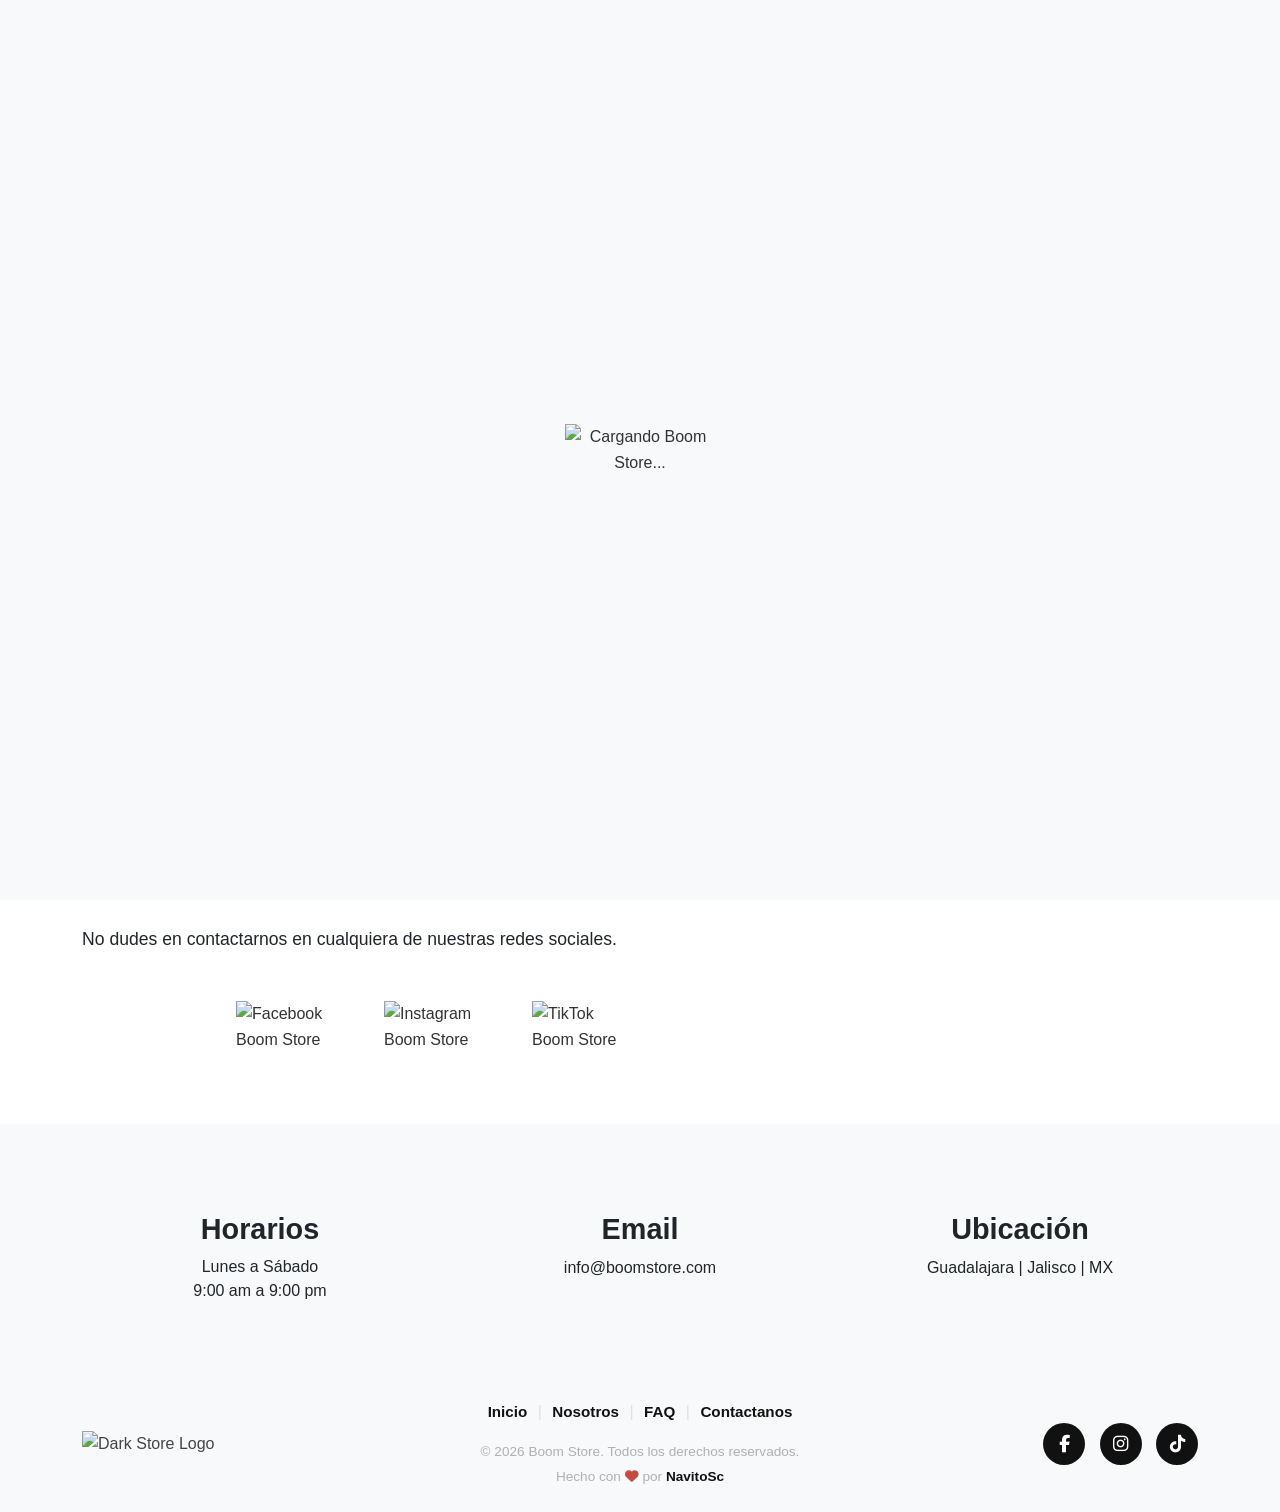
==== contacto.html @ be2c9382 "Add files via upload" ====
<!DOCTYPE html>
<html lang="es">
<head>
    <meta charset="UTF-8">
    <meta name="viewport" content="width=device-width, initial-scale=1.0">
    <title>Boom Store | Contactanos</title>
    <link rel="icon" type="image/png" href="https://res.cloudinary.com/o5roajpu/image/upload/v1785982470/icono_aocck4.ico">
    <link href="https://cdn.jsdelivr.net/npm/bootstrap@5.3.2/dist/css/bootstrap.min.css" rel="stylesheet"> <!-- Bootstrap 5 CSS -->
    <link rel="stylesheet" href="https://cdnjs.cloudflare.com/ajax/libs/font-awesome/6.4.2/css/all.min.css"> <!-- Font Awesome 6.4.2 -->
    <link href="https://unpkg.com/aos@2.3.1/dist/aos.css" rel="stylesheet"> <!-- AOS Animation CSS (Opcional, para animaciones en scroll) -->
    
    <!-- Custom CSS (Aquí van tus variables y reseteos globales) -->
    <link rel="stylesheet" href="css/style.css">
    <link rel="stylesheet" href="css/preload.css">
    <link rel="stylesheet" href="css/header.css">
    <link rel="stylesheet" href="css/catalogo-banner.css">
    <link rel="stylesheet" href="css/contacto-cuerpo.css">
    <link rel="stylesheet" href="css/footer.css">
</head>
<body>
    
    <!-- ========================================================================================
                                   PANTALLA DE CARGA (PRELOADER)
    =========================================================================================--> 
    <div id="preloader" class="preloader">
        <div class="preloader-content">
            <!-- Recuerda poner la ruta correcta de tu logo aquí -->
            <img src="img/preload.webp" alt="Cargando Boom Store..." class="preloader-logo">
        </div>
    </div>

    <!-- ========================================================================================
                                       HEADER
    =========================================================================================--> 
    <header class="sticky-top" style="z-index: 1050;">
        <!-- ==================== BARRA SUPERIOR ==================== -->
        <div class="top-header py-3">
            <div class="container">
                <div class="row align-items-center">
                    <!-- Logo -->
                    <div class="col-md-4 d-flex justify-content-center justify-content-md-start mb-3 mb-md-0">
                        <a href="index.html" class="custom-logo-link">
                            <img src="img/logo-nombre.png" alt="Logo Boom Store" class="img-fluid logo-img">
                        </a>
                    </div>
                    <!-- Buscador Minimalista -->
                    <div class="col-md-5 mb-md-0 d-flex justify-content-center">
                        <div class="search-bar position-relative w-100" style="max-width: 450px;">
                            <input type="text" class="form-control custom-search-input py-2 pe-5" placeholder="¿Qué polo épico buscas hoy?">
                            <button type="submit" class="btn border-0 position-absolute end-0 top-0 h-100 pe-2 text-muted search-btn">
                                <i class="fa-solid fa-magnifying-glass"></i>
                            </button>
                        </div>
                    </div>
                    <!-- Redes Sociales (Desktop) -->
                    <div class="col-md-3 d-none d-md-flex justify-content-md-end align-items-center">
                        <div class="social-links d-flex gap-4">
                            <a href="#" class="social-icon" aria-label="Facebook"><i class="fa-brands fa-facebook-f"></i></a>
                            <a href="#" class="social-icon" aria-label="Instagram"><i class="fa-brands fa-instagram"></i></a>
                            <a href="#" class="social-icon" aria-label="WhatsApp"><i class="fa-brands fa-whatsapp"></i></a>
                            <a href="#" class="social-icon" aria-label="TikTok"><i class="fa-brands fa-tiktok"></i></a>
                        </div>
                    </div>
                </div>
            </div>
        </div>

        <!-- ==================== BARRA DE NAVEGACIÓN ==================== -->
        <nav class="navbar navbar-expand-lg bg-nav-custom" id="mainNavbar">
            <div class="container-fluid px-0">
                <!-- Botón Hamburguesa (Móvil) -->
                <button class="navbar-toggler m-2" type="button" data-bs-toggle="offcanvas" data-bs-target="#bottomNav"><span class="navbar-toggler-icon"></span></button>
                <!-- Menú Lateral (Offcanvas) -->
                <div class="offcanvas offcanvas-start" tabindex="-1" id="bottomNav">
                    <!-- Botón de cerrar FLOTANTE CENTRADO VERTICALMENTE -->
                    <button type="button" class="custom-close-btn border-0" data-bs-dismiss="offcanvas" aria-label="Cerrar"><i class="fa-solid fa-angle-left"></i></button>
                    <!-- Cabecera del menú lateral (Logo Móvil) -->
                    <div class="offcanvas-header justify-content-between px-4 pt-4">
                        <a href="index.html" class="d-inline-block">
                            <img src="img/logo-nombre.png" alt="Logo Boom Store" class="img-fluid" style="max-height: 65px;">
                        </a>
                    </div>
                    <!-- Cuerpo del menú -->
                    <div class="offcanvas-body p-0 p-lg-2 d-flex flex-column">
                        <!-- Lista de navegación -->
                        <ul class="navbar-nav gap-0 gap-lg-4 text-start text-lg-center w-100 justify-content-center">
                            <li class="nav-item"><a class="nav-link fw-bold custom-nav-link" href="index.html">Inicio</a></li>
                            <li class="nav-item"><a class="nav-link fw-bold custom-nav-link" href="catalogo.html">Polos</a></li>
                            <li class="nav-item"><a class="nav-link fw-bold custom-nav-link" href="catalogo.html">Tazas</a></li>
                            <li class="nav-item"><a class="nav-link fw-bold custom-nav-link" href="catalogo.html">Boom Duo</a></li>
                            <li class="nav-item"><a class="nav-link fw-bold custom-nav-link" href="catalogo.html">Otros</a></li>
                            <li class="nav-item"><a class="nav-link fw-bold custom-nav-link" href="nosotros.html">Nosotros</a></li>
                            <li class="nav-item"><a class="nav-link fw-bold custom-nav-link" href="preguntas-frecuentes.html">Preguntas Frecuentes</a></li>
                            <li class="nav-item"><a class="nav-link fw-bold custom-nav-link" href="contacto.html">Contactanos</a></li>
                        </ul>
                        <!-- Redes sociales empujadas al fondo (Móvil) -->
                        <div class="offcanvas-social d-flex justify-content-center gap-5 py-4 mt-auto w-100">
                            <a href="#" class="mobile-social-icon" aria-label="Facebook"><i class="fa-brands fa-facebook-f"></i></a>
                            <a href="#" class="mobile-social-icon" aria-label="Instagram"><i class="fa-brands fa-instagram"></i></a>
                            <a href="#" class="mobile-social-icon" aria-label="WhatsApp"><i class="fa-brands fa-whatsapp"></i></a>
                            <a href="#" class="mobile-social-icon" aria-label="TikTok"><i class="fa-brands fa-tiktok"></i></a>
                        </div>
                    </div>
                </div>
            </div>
        </nav>
    </header>
    
    <main>
        <!-- ========================================================================================
                                   BANNER DEL CONTACTO
        =========================================================================================--> 
        <section class="catalogo-hero position-relative">
            <!-- IMAGEN ADMINISTRABLE -->
            <!-- Cuando uses PHP, aquí inyectarás la variable con la ruta de tu base de datos -->
            <img src="img/banner-catalogo.png" alt="Banner Catálogo" class="catalogo-hero-img w-100">
            <!-- GRADIENTE OSCURO (Protege la lectura del texto en imágenes claras) -->
            <div class="catalogo-hero-overlay"></div>
            <!-- CONTENEDOR DEL TEXTO (Alineado abajo a la izquierda) -->
            <!-- Usamos 'w-100' para ocupar todo el ancho, pero 'container' para mantener el margen lateral alineado con el resto de la página -->
            <div class="position-absolute bottom-0 start-0 w-100 pb-4 pb-md-5">
                <div class="container">
                    <!-- Mantenemos el estilo de tu marca: mayúsculas, negrita y espaciado -->
                    <h1 class="catalogo-hero-title text-white m-0" data-aos="fade-up">
                        ¡Todo oídos! Te responderemos en un salto
                    </h1>
                </div>
            </div>
        </section>

        <!-- ========================================================================================
                               CUERPO DEL CONTACTO
        =========================================================================================--> 
        <section class="container py-5 my-md-4">
            <div class="row align-items-center gx-lg-5">
                <!-- COLUMNA IZQUIERDA: Texto y Redes Sociales (Ocupa 7 de 12 columnas en PC) -->
                <div class="col-12 col-md-7 col-lg-8 pe-md-5" data-aos="fade-up">
                    <!-- Título -->
                    <h1 class="fw-bold text-dark mb-3" style="font-size: 2.5rem;">¡Contáctanos!</h1>
                    <!-- Línea separadora gruesa -->
                    <hr class="mb-4" style="border-top: 2px solid #000; opacity: 1;">
                    <!-- Párrafos de descripción -->
                    <div class="text-dark" style="font-size: 1.1rem; line-height: 1.6;">
                        <p class="mb-3">
                            En <strong>Boom Store</strong> ponemos a tu alcance tus prendas de streetwear y anime favoritas; los productos que vendemos son de la mejor calidad y con diseños exclusivos.
                        </p>
                        <p class="mb-4">
                            Somos apasionados por este estilo que venden a otros apasionados, por lo que tratamos de brindar los mejores precios y el mejor servicio.
                        </p>
                        <!-- Lista sin viñetas predeterminadas, usando texto simple como en tu imagen -->
                        <ul class="list-unstyled mb-4">
                            <li class="mb-2">• ¿Quieres renovar tu estilo pero no sabes cómo o por dónde empezar?</li>
                            <li class="mb-2">• ¿Tienes dudas referente al proceso de compra?</li>
                            <li class="mb-2">• ¿Te caímos bien y quieres apoyarnos para que sigamos trayendo lo mejor?</li>
                        </ul>
                        <p class="mb-5">
                            No dudes en contactarnos en cualquiera de nuestras redes sociales.
                        </p>
                    </div>
                    <!-- Contenedor de las 3 Imágenes de Redes Sociales -->
                    <div class="d-flex justify-content-center gap-5">
                        <!-- Red Social 1 (Ej. Facebook) -->
                        <a href="#" target="_blank" class="red-social-img">
                            <img src="img/facebook.svg" alt="Facebook Boom Store" style="width: 100px; height: auto;">
                        </a>
                        
                        <!-- Red Social 2 (Ej. Instagram) -->
                        <a href="#" target="_blank" class="red-social-img">
                            <img src="img/instagram.svg" alt="Instagram Boom Store" style="width: 100px; height: auto;">
                        </a>
                        
                        <!-- Red Social 3 (Ej. TikTok / YouTube) -->
                        <a href="#" target="_blank" class="red-social-img">
                            <img src="img/tiktok.svg" alt="TikTok Boom Store" style="width: 100px; height: auto;">
                        </a>
                    </div>
                </div>
                <!-- COLUMNA DERECHA: Imagen Principal/Mascota (Ocupa 5 de 12 columnas en PC) -->
                <div class="col-12 col-md-5 col-lg-4 text-center mt-5 mt-md-0" data-aos="fade-up" data-aos-delay="150">
                    <!-- Reemplaza con la ruta de la imagen de tu mascota o logo -->
                    <img src="https://res.cloudinary.com/o5roajpu/image/upload/v1785385327/logo-2_vcjntw.png" alt="Mascota Boom Store" class="img-fluid" style="max-width: 95%;">
                </div>
            </div>
        </section>

        <!-- ========================================================================================
            SECCIÓN DE INFORMACIÓN (Horarios, Email, Ubicación)
        ========================================================================================= -->
        <section class="seccion-info-fondo py-5">
            <div class="container py-4">
                <div class="row text-center gy-4"> 
                    <!-- Columna 1: Horarios -->
                    <div class="col-12 col-md-4 d-flex flex-column align-items-center" data-aos="fade-up">
                        <!-- Icono de Reloj -->
                        <i class="ph ph-clock mb-3" style="font-size: 4.5rem; color: #000;"></i>
                        <h3 class="fw-bold text-dark mb-2" style="font-size: 1.8rem;">Horarios</h3>
                        <p class="text-dark mb-0" style="font-size: 1rem; line-height: 1.5;">
                            Lunes a Sábado<br>
                            9:00 am a 9:00 pm
                        </p>
                    </div>
                    <!-- Columna 2: Email -->
                    <div class="col-12 col-md-4 d-flex flex-column align-items-center" data-aos="fade-up" data-aos-delay="150">
                        <!-- Icono de Correo Abierto -->
                        <i class="ph ph-envelope-open mb-3" style="font-size: 4.5rem; color: #000;"></i>
                        <h3 class="fw-bold text-dark mb-2" style="font-size: 1.8rem;">Email</h3>
                        <p class="text-dark mb-0" style="font-size: 1rem;">
                            info@boomstore.com
                        </p>
                    </div>
                    <!-- Columna 3: Ubicación -->
                    <div class="col-12 col-md-4 d-flex flex-column align-items-center" data-aos="fade-up" data-aos-delay="300">
                        <!-- Icono de Pin de Mapa -->
                        <i class="ph ph-map-pin mb-3" style="font-size: 4.5rem; color: #000;"></i>
                        <h3 class="fw-bold text-dark mb-2" style="font-size: 1.8rem;">Ubicación</h3>
                        <p class="text-dark mb-0" style="font-size: 1rem;">
                            Guadalajara | Jalisco | MX
                        </p>
                    </div>
                </div>
            </div>
        </section>
    </main>

    <!-- ========================================================================================
                                   FOOTER (PIE DE PÁGINA)
    =========================================================================================--> 
    <footer class="custom-footer py-4">
        <div class="container">
            <!-- Alineamos verticalmente al centro y centramos el texto por defecto para móviles -->
            <div class="row align-items-center text-center">
                <!-- COLUMNA IZQUIERDA: Logo -->
                <!-- text-md-start empuja el logo a la izquierda solo en computadoras -->
                <div class="col-12 col-md-4 text-center text-md-start mb-4 mb-md-0">
                    <a href="index.html" class="d-inline-block">
                        <img src="img/logo-2.png" alt="Dark Store Logo" class="footer-logo img-fluid">
                    </a>
                </div>
                <!-- COLUMNA CENTRAL: Enlaces y Copyright -->
                <div class="col-12 col-md-4 mb-4 mb-md-0">
                    <!-- Navegación -->
                    <div class="footer-nav mb-3">
                        <a href="index.html">Inicio</a> <span class="separator">|</span>
                        <a href="nosotros.html">Nosotros</a> <span class="separator">|</span>
                        <a href="preguntas-frecuentes.html">FAQ</a> <span class="separator">|</span>
                        <a href="contacto.html">Contactanos</a>
                    </div>
                    <!-- Textos -->
                    <p class="footer-copy mb-1">© 2026 Boom Store. Todos los derechos reservados.</p>
                    <p class="footer-credits mb-0">
                        Hecho con <i class="fa-solid fa-heart accent-heart"></i> por <span class="accent-text">NavitoSc</span>
                    </p>
                </div>
                <!-- COLUMNA DERECHA: Redes Sociales (Botones circulares) -->
                <!-- text-md-end empuja los botones a la derecha solo en computadoras -->
                <div class="col-12 col-md-4 text-md-end">
                    <div class="footer-social">
                        <a href="#" aria-label="Facebook"><i class="fa-brands fa-facebook-f"></i></a>
                        <a href="#" aria-label="Instagram"><i class="fa-brands fa-instagram"></i></a>
                        <a href="#" aria-label="TikTok"><i class="fa-brands fa-tiktok"></i></a>
                    </div>
                </div>
            </div>
        </div>
    </footer>

    <!-- ========================================================================================
                                   SCRIPTS AL FINAL DEL BODY
    =========================================================================================--> 
    <!-- Bootstrap Bundle JS -->
    <script src="https://cdn.jsdelivr.net/npm/bootstrap@5.3.2/dist/js/bootstrap.bundle.min.js"></script>
    
    <!-- AOS Animation JS -->
    <script src="https://unpkg.com/aos@2.3.1/dist/aos.js"></script>
    <!-- Phosphor Icons (Para iconos de líneas finas) -->
    <script src="https://unpkg.com/@phosphor-icons/web"></script>
    
    <!-- Custom JS -->
    <script src="js/main.js"></script>
    <script src="js/preload.js"></script>
</body>
</html>
---- css/style.css ----
/* ==========================================================================
   ESTILOS GLOBALES / RESET BÁSICO
   ========================================================================== */

*, *::before, *::after {
    margin: 0;
    padding: 0;
    box-sizing: border-box;
}

body {
    font-family: 'Segoe UI', Roboto, 'Helvetica Neue', Arial, sans-serif;
    background-color: #ffffff;
    color: #333333;
    line-height: 1.6;
}

/* Enlaces globales */
a {
    text-decoration: none;
    color: inherit;
    transition: color 0.3s ease;
}

/* Imágenes responsive por defecto */
img {
    max-width: 100%;
    height: auto;
    display: block;
}

/* ==========================================================================
   PERSONALIZACIÓN DE LA BARRA DE DESPLAZAMIENTO (SCROLLBAR)
   ========================================================================== */

/* 1. Para navegadores Firefox */
html {
    scrollbar-width: thin; 
    scrollbar-color: #0F9D8A #111111; /* Color verde/teal y fondo oscuro */
}

/* 2. Para Chrome, Edge, Safari y Opera */
::-webkit-scrollbar {
    width: 10px; 
    height: 10px; 
}

/* El fondo por donde se desliza la barra */
::-webkit-scrollbar-track {
    background: #111111; /* Negro profundo */
}

/* La barra deslizadora en sí */
::-webkit-scrollbar-thumb {
    background: #0F9D8A; /* Tu color principal */
    border-radius: 6px;  
}

/* Cuando el usuario pasa el cursor por encima de la barra */
::-webkit-scrollbar-thumb:hover {
    background: #0B7A6B; /* Un tono un poco más oscuro al hacer hover */
}
---- css/preload.css ----
/* ==========================================================================
   PANTALLA DE CARGA (CON LATIDO)
   ========================================================================== */

.preloader {
    position: fixed;
    top: 0;
    left: 0;
    width: 100%;
    height: 100%;
    background-color: #f8f9fa; /* Fondo gris súper clarito/blanco */
    z-index: 99999; /* Un número muy alto para que cubra toda la página */
    display: flex;
    justify-content: center;
    align-items: center;
    transition: opacity 0.6s ease, visibility 0.6s ease; /* Transición suave al desaparecer */
}

.preloader.fade-out {
    opacity: 0;
    visibility: hidden;
}

.preloader-content {
    text-align: center;
}

.preloader-logo {
    width: 150px; /* Tamaño de tu logo en la pantalla de carga */
    animation: pulse 1.5s infinite ease-in-out; /* ¡Aquí regresa el efecto de latido! */
}

/* --- Animación de Latido --- */
@keyframes pulse {
    0% { transform: scale(1); }
    50% { transform: scale(1.1); } /* Crece un 10% suavemente */
    100% { transform: scale(1); }
}
---- css/header.css ----
/* ==========================================================================
   1. BARRA SUPERIOR Y LOGO
========================================================================== */
.top-header {
    background-color: #fff;
    border-bottom: none;
}

.custom-logo-link {
    display: inline-block;
    margin: 0;
    padding: 0;
    text-decoration: none;
}

.logo-img {
    max-height: 60px;
    width: auto;
    max-width: 100%;
    transition: transform 0.3s ease;
}

.custom-logo-link:hover .logo-img {
    transform: scale(1.05); 
}

/* ==========================================================================
   2. BUSCADOR MINIMALISTA
========================================================================== */
.search-bar .custom-search-input {
    background-color: transparent !important;
    border: none;
    border-bottom: 1.7px solid #555;
    border-radius: 0;
    padding-left: 0;
    box-shadow: none;
    transition: border-color 0.3s ease;
    font-size: 0.95rem;
    color: #333333;
}

.search-bar .custom-search-input:focus {
    background-color: transparent !important;
    border-bottom: 1.7px solid #555;
    box-shadow: none;
    outline: none;
}

.search-bar .search-btn {
    background: transparent;
    transition: transform 0.3s ease;
}

.search-bar .search-btn:hover i {
    color: #0F9D8A;
    transform: scale(1.15);
    transition: all 0.2s ease;
}

/* ==========================================================================
   3. BARRA DE NAVEGACIÓN PRINCIPAL
========================================================================== */
.bg-nav-custom {
    background-color: #222222 !important;
    box-shadow: 0 4px 15px rgba(0, 0, 0, 0.5);
}

.custom-nav-link {
    position: relative;
    font-size: 0.95rem;
    letter-spacing: 0.5px;
    padding: 12px 18px !important; 
    color: #fff !important; 
    background-color: transparent !important;
    border: none !important;
}

/* Animación de raya blanca inferior */
.custom-nav-link::after {
    content: "";
    position: absolute;
    bottom: 6px;
    left: 18px;
    width: 0;
    height: 2px;
    background-color: #ffffff;
    transition: width 0.3s ease-out;
}

.custom-nav-link:hover::after {
    width: calc(100% - 36px);
}

/* ==========================================================================
   4. REDES SOCIALES (ICONOS Y EFECTOS)
========================================================================== */
.social-links {
    margin-left: 10px;
}

.social-icon,
.mobile-social-icon {
    display: inline-block;
    color: #555555;
    text-decoration: none;
    transition: transform 0.3s ease, color 0.3s ease;
}

.social-icon {
    font-size: 1.5rem;
}

.mobile-social-icon {
    font-size: 1.6rem;
}

/* Efectos Hover compartidos */
.social-icon:hover, 
.mobile-social-icon:hover, 
.mobile-social-icon:active {
    transform: translateY(-3px);
}

.social-icon:hover .fa-facebook-f, .mobile-social-icon:hover .fa-facebook-f { color: #1877F2; }
.social-icon:hover .fa-instagram, .mobile-social-icon:hover .fa-instagram { color: #E1306C; }
.social-icon:hover .fa-whatsapp, .mobile-social-icon:hover .fa-whatsapp { color: #25D366; }

/* TikTok Hover Effect */
.social-icon:hover .fa-tiktok {
    color: #000000; 
    text-shadow: 1.5px 1.5px 0px #00f2ea, -1.5px -1.5px 0px #ff0050;
}
.mobile-social-icon:hover .fa-tiktok {
    color: #ffffff; 
    text-shadow: 1.5px 1.5px 0px #00f2ea, -1.5px -1.5px 0px #ff0050;
}

/* ==========================================================================
   5. MENÚ MÓVIL (BOTÓN HAMBURGUESA Y COMPONENTES)
========================================================================== */

.navbar-toggler {
    background-color: transparent !important;
    border: 0 !important;
    outline: none !important;
    box-shadow: none !important;
    padding: 0.25rem 0.5rem;
}

.navbar-toggler-icon {
    background-image: url("data:image/svg+xml;charset=utf8,%3Csvg viewBox='0 0 30 30' xmlns='http://www.w3.org/2000/svg'%3E%3Cpath stroke='%23ffffff' stroke-width='2.5' stroke-linecap='round' stroke-miterlimit='10' d='M4 7h22M4 15h22M4 23h22'/%3E%3C/svg%3E") !important;
    filter: none !important;
}

.navbar-toggler:focus, .navbar-toggler:active {
    outline: none !important;
    box-shadow: none !important;
    opacity: 0.7;
}

/* Efecto Glassmorphism (Fondo oscuro difuminado) */
.offcanvas-backdrop.show {
    opacity: 1 !important; 
    background-color: rgba(0, 0, 0, 0.75) !important; 
    backdrop-filter: blur(5px) !important; 
    -webkit-backdrop-filter: blur(5px) !important; 
}

/* Botón flotante para cerrar menú móvil */
.custom-close-btn {
    position: absolute !important; 
    top: 50%;
    right: -21px;
    transform: translateY(-50%);
    width: 50px; 
    height: 50px; 
    background-color: #ffffff !important;
    color: #333333 !important;
    border-radius: 50%; 
    display: flex; 
    align-items: center;
    justify-content: center;
    font-size: 1.6rem;
    box-shadow: 0 2px 10px rgba(0, 0, 0, 0.80);
    border: 1px solid #eaeaea;
    transition: all 0.3s ease !important; 
    z-index: 1060; 
    padding: 0;
}

.offcanvas.hiding .custom-close-btn,
.offcanvas:not(.show) .custom-close-btn {
    opacity: 0 !important;
    visibility: hidden !important;
    transform: translateY(-50%) scale(0.5) !important; 
    transition: opacity 0.15s ease-out, transform 0.15s ease-out !important; 
}

/* ==========================================================================
   6. MEDIA QUERIES (COMPORTAMIENTO RESPONSIVO)
========================================================================== */

/* ---> MODO ESCRITORIO (PC) <--- */
@media (min-width: 992px) {
    .offcanvas {
        position: static !important;
        visibility: visible !important;
        transform: none !important;
        display: flex !important;
        flex-direction: row !important;
        width: 100% !important;
        height: auto !important;
        background-color: transparent !important;
        border: none !important;
    }
    
    .offcanvas-header,
    .offcanvas-social,
    .custom-close-btn {
        display: none !important;
    }

    .offcanvas-body {
        padding: 0 !important;
        overflow: visible !important;
        width: 100% !important;
    }
}

/* ---> MODO MÓVIL Y TABLET <--- */
@media (max-width: 991px) {
    .offcanvas {
        background-color: #fff;
        max-width: 310px;
    }

    .offcanvas-header {
        padding-top: 30px !important;
        padding-bottom: 30px !important;
    }

    /* Modificadores de la lista en móvil */
    .custom-nav-link {
        text-align: left;
        padding: 16px 25px !important;
        font-size: 1.05rem;
        display: block;
        color: #333333 !important; 
        border-top: 1.5px solid #efefef !important;
        border-bottom: none !important;
    }

    .nav-item:last-child .custom-nav-link {
        border-bottom: 1.5px solid #efefef !important;
    }

    .custom-nav-link::after {
        display: none !important;
    }

    /* Caja de Redes Sociales al fondo */
    .offcanvas-social {
        border-top: 1.5px solid #efefef;
        background-color: #ffffff;
        margin-top: auto !important;
        padding-top: 25px !important;
        padding-bottom: 30px !important;
    }
}

/* ---> PANTALLAS MUY PEQUEÑAS <--- */
@media (max-width: 768px) {
    .social-icon {
        width: 42px;
        height: 42px;
        font-size: 1.3rem;
    }
}
---- css/catalogo-banner.css ----
/* ==========================================================================
   BANNER PRINCIPAL DEL CATÁLOGO
   ========================================================================== */

/* Contenedor principal */
.catalogo-hero {
    height: 350px; /* Altura ideal para un banner interno en PC */
    overflow: hidden;
    background-color: #111111; /* Color de fondo mientras carga la imagen */
}

/* Imagen dinámica */
.catalogo-hero-img {
    height: 100%;
    object-fit: cover; /* Asegura que la imagen llene el espacio sin deformarse */
    object-position: top; /* Centra la imagen */
}

/* Sombra degradada inferior (Crucial para textos dinámicos) */
.catalogo-hero-overlay {
    position: absolute;
    bottom: 0;
    left: 0;
    width: 100%;
    height: 60%; /* Solo oscurece la mitad de abajo hacia arriba */
    background: linear-gradient(to top, rgba(17, 17, 17, 0.85), transparent);
    pointer-events: none; /* Permite hacer clic a través del gradiente si fuera necesario */
}

/* Estilo del título heredando la estética de Boom Store */
.catalogo-hero-title {
    font-size: 2.5rem;
    font-weight: 700;
    letter-spacing: 2px; /* Espaciado elegante entre letras */
    text-transform: uppercase;
    text-shadow: 0 2px 4px rgba(0,0,0,0.5); /* Refuerza la lectura del texto */
    z-index: 2; /* Lo mantiene por encima del gradiente */
    position: relative;
    border-left: 6px solid #0F9D8A; /* Grosor y color de la línea */
    padding-left: 18px; /* Espacio de separación entre la línea y la letra 'N' */
    line-height: 1.1; /* Alinea perfectamente la altura de la línea con el texto */
}

/* --- Adaptación para celulares --- */
@media (max-width: 768px) {
    .catalogo-hero {
        height: 220px; /* Banner más angosto en pantallas pequeñas */
    }
    .catalogo-hero-title {
        font-size: 1.8rem; /* Texto proporcionado al celular */
    }
}
---- css/contacto-cuerpo.css ----
/* Efecto hover para las imágenes de redes sociales en Contacto */
.red-social-img img {
    transition: transform 0.3s ease;
}

.red-social-img:hover img {
    transform: translateY(-5px) scale(1.05);
}

/* ==========================================================================
   FONDO PARA SECCIÓN DE HORARIOS Y UBICACIÓN
========================================================================== */
/* 1. Estilos base y fondo para PC (Pantallas grandes) */
.seccion-info-fondo {
    background-image: url('../img/fondo-contacto.svg'); /* <--- Imagen horizontal para PC */
    background-size: cover; 
    background-position: center; 
    background-repeat: no-repeat; 
    background-color: #f8f9fa; 
}

/* 2. Cambio de fondo SOLO para Celulares (Pantallas pequeñas) */
@media (max-width: 767.98px) {
    .seccion-info-fondo {
        background-image: url('../img/fondo-contacto-movil.svg'); /* <--- Imagen vertical para Celular */
        /* Si tu imagen de celular necesita ajustes distintos, puedes agregarlos aquí: */
        /* background-position: top center; */
    }
}
---- css/footer.css ----
/* ==========================================================================
   FOOTER (PIE DE PÁGINA)
========================================================================== */

/* Fondo oscuro del Footer */
.custom-footer {
    background-color: #f8f9fa; /* Gris súper clarito, casi blanco */
    color: #444444; 
}

/* --- Logo --- */
.footer-logo {
    max-width: 260px; /* Ajusta este valor según el tamaño de tu logo */
    transition: transform 0.3s ease;
}

.footer-logo:hover {
    transform: scale(1.05);
}

/* --- Navegación Central --- */
.footer-nav a {
    font-weight: 600;
    font-size: 0.95rem;
    text-decoration: none;
    transition: color 0.3s ease;
}

.footer-nav a, .accent-text{
    color: #111111; /* Textos en negro */
}

.footer-nav a:hover {
    color: #666666;
    text-decoration: underline;
}


.footer-nav .separator {
    color: #e0e0e0;
    margin: 0 6px;
    font-weight: 300;
}

/* --- Textos de Copyright --- */
.footer-copy, 
.footer-credits {
    font-size: 0.85rem;
    color: #b0b0b0;
}

.accent-text,
.accent-heart {
    font-weight: 600;
}

.accent-heart {
    color: #C34C45; /* Textos en negro */
}

.accent-heart {
    animation: palpitar 1.5s infinite; /* Un pequeño detalle: el corazón late */
}

@keyframes palpitar {
    0% { transform: scale(1); }
    50% { transform: scale(1.2); }
    100% { transform: scale(1); }
}

/* --- Botones de Redes Sociales --- */
.footer-social a {
    display: inline-flex;
    align-items: center;
    justify-content: center;
    width: 42px;
    height: 42px;
    background-color: #111111; /* Botones negros sólidos */
    color: #ffffff; 
    border-radius: 50%; /* Los hace círculos perfectos */
    margin-left: 10px;
    font-size: 1.1rem;
    text-decoration: none;
    transition: all 0.3s ease;
}

/* En celulares, cambiamos el margen para que queden centrados y separados por igual */
@media (max-width: 768px) {
    .footer-social a {
        margin: 0 8px; 
    }
}

.footer-social a:hover {
    background-color: #333333;
    transform: translateY(-5px); /* Flotan hacia arriba al pasar el mouse */
    box-shadow: 0 8px 15px rgba(0, 0, 0, 0.15); 
}

.footer-social a:hover {
    background-color: #333333;
    box-shadow: 0 8px 15px rgba(0, 0, 0, 0.15); 
}
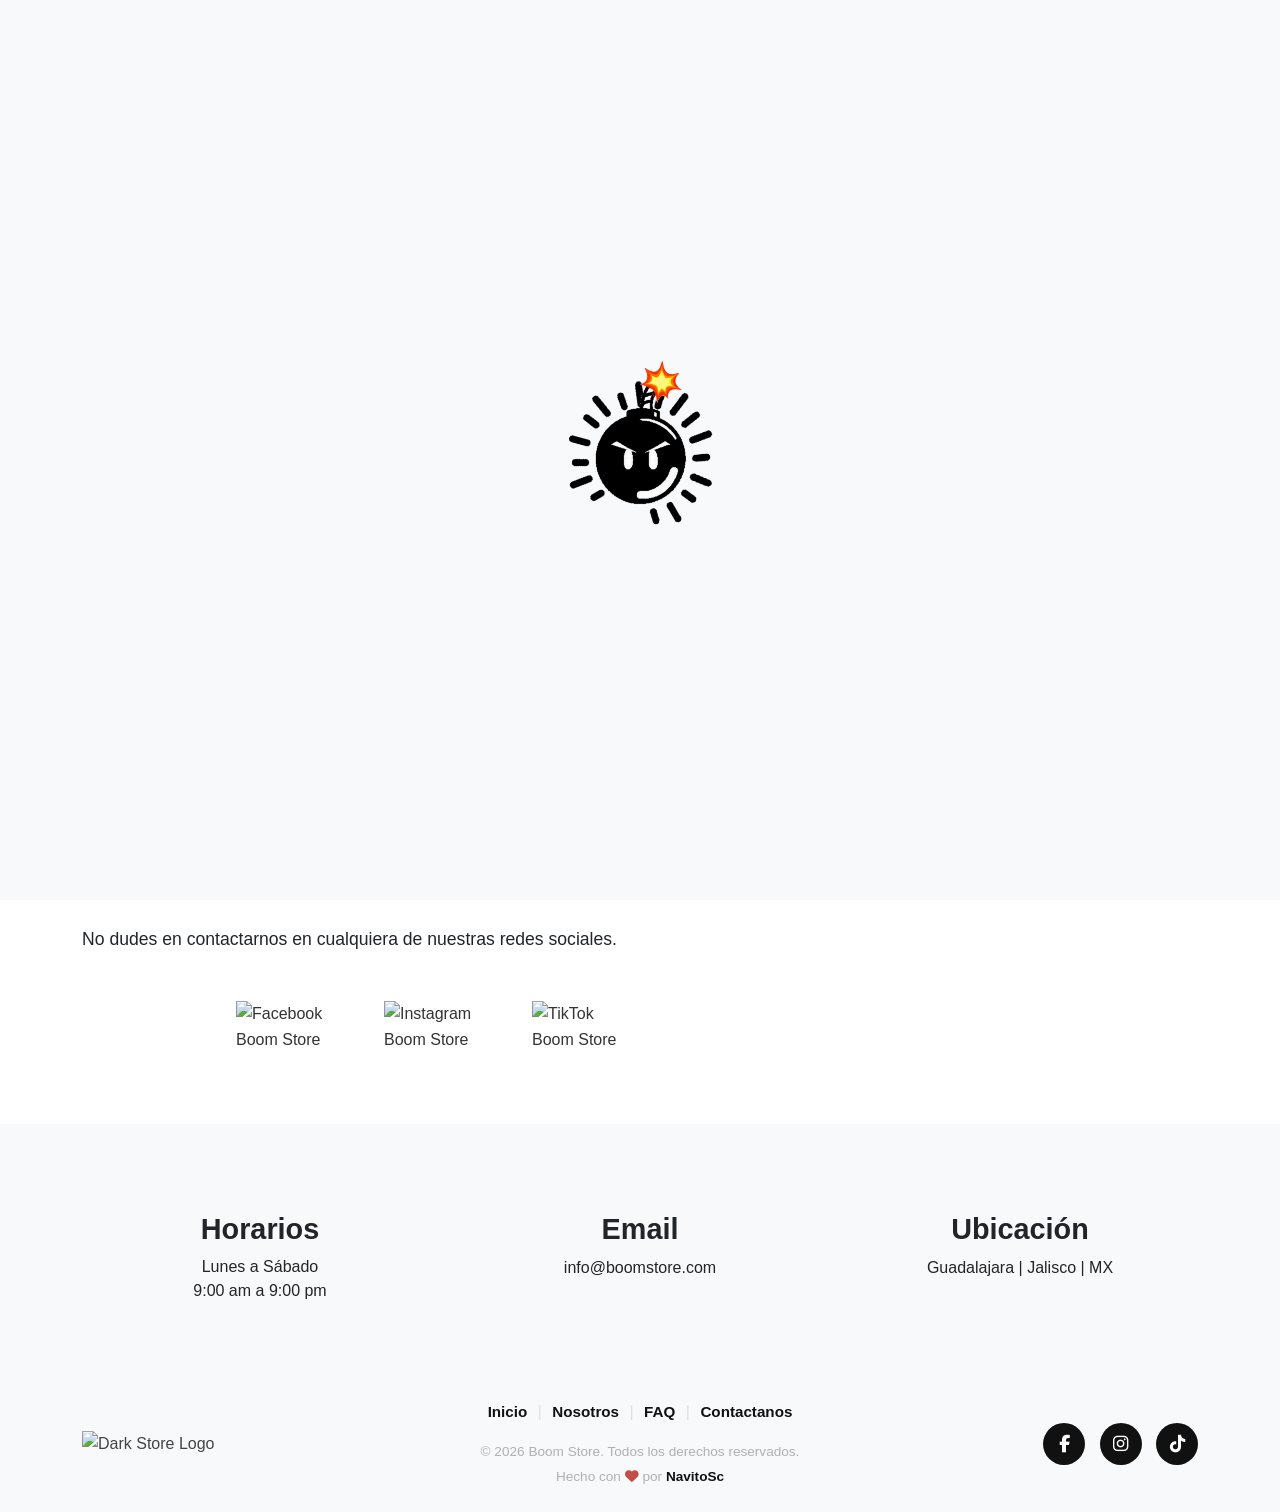
==== commit 0f4330ef: "Add files via upload" ====
--- a/contacto.html
+++ b/contacto.html
@@ -40,7 +40,7 @@
                     <!-- Logo -->
                     <div class="col-md-4 d-flex justify-content-center justify-content-md-start mb-3 mb-md-0">
                         <a href="index.html" class="custom-logo-link">
-                            <img src="img/logo-nombre.png" alt="Logo Boom Store" class="img-fluid logo-img">
+                            <img src="https://res.cloudinary.com/o5roajpu/image/upload/v1785385224/logo-nombre_asvvgn.png" alt="Logo Boom Store" class="img-fluid logo-img">
                         </a>
                     </div>
                     <!-- Buscador Minimalista -->
@@ -77,7 +77,7 @@
                     <!-- Cabecera del menú lateral (Logo Móvil) -->
                     <div class="offcanvas-header justify-content-between px-4 pt-4">
                         <a href="index.html" class="d-inline-block">
-                            <img src="img/logo-nombre.png" alt="Logo Boom Store" class="img-fluid" style="max-height: 65px;">
+                            <img src="https://res.cloudinary.com/o5roajpu/image/upload/v1785385224/logo-nombre_asvvgn.png" alt="Logo Boom Store" class="img-fluid" style="max-height: 65px;">
                         </a>
                     </div>
                     <!-- Cuerpo del menú -->
@@ -113,7 +113,7 @@
         <section class="catalogo-hero position-relative">
             <!-- IMAGEN ADMINISTRABLE -->
             <!-- Cuando uses PHP, aquí inyectarás la variable con la ruta de tu base de datos -->
-            <img src="img/banner-catalogo.png" alt="Banner Catálogo" class="catalogo-hero-img w-100">
+            <img src="https://res.cloudinary.com/o5roajpu/image/upload/v1785986438/banner-catalogo_ivrqvb.png" alt="Banner Catálogo" class="catalogo-hero-img w-100">
             <!-- GRADIENTE OSCURO (Protege la lectura del texto en imágenes claras) -->
             <div class="catalogo-hero-overlay"></div>
             <!-- CONTENEDOR DEL TEXTO (Alineado abajo a la izquierda) -->
@@ -161,17 +161,17 @@
                     <div class="d-flex justify-content-center gap-5">
                         <!-- Red Social 1 (Ej. Facebook) -->
                         <a href="#" target="_blank" class="red-social-img">
-                            <img src="img/facebook.svg" alt="Facebook Boom Store" style="width: 100px; height: auto;">
+                            <img src="https://res.cloudinary.com/o5roajpu/image/upload/v1785986334/facebook_tjgwmf.png" alt="Facebook Boom Store" style="width: 100px; height: auto;">
                         </a>
                         
                         <!-- Red Social 2 (Ej. Instagram) -->
                         <a href="#" target="_blank" class="red-social-img">
-                            <img src="img/instagram.svg" alt="Instagram Boom Store" style="width: 100px; height: auto;">
+                            <img src="https://res.cloudinary.com/o5roajpu/image/upload/v1785986336/instagram_nmn5m8.png" alt="Instagram Boom Store" style="width: 100px; height: auto;">
                         </a>
                         
                         <!-- Red Social 3 (Ej. TikTok / YouTube) -->
                         <a href="#" target="_blank" class="red-social-img">
-                            <img src="img/tiktok.svg" alt="TikTok Boom Store" style="width: 100px; height: auto;">
+                            <img src="https://res.cloudinary.com/o5roajpu/image/upload/v1785986338/tiktok_yqye8b.png" alt="TikTok Boom Store" style="width: 100px; height: auto;">
                         </a>
                     </div>
                 </div>
@@ -233,7 +233,7 @@
                 <!-- text-md-start empuja el logo a la izquierda solo en computadoras -->
                 <div class="col-12 col-md-4 text-center text-md-start mb-4 mb-md-0">
                     <a href="index.html" class="d-inline-block">
-                        <img src="img/logo-2.png" alt="Dark Store Logo" class="footer-logo img-fluid">
+                        <img src="https://res.cloudinary.com/o5roajpu/image/upload/v1785385327/logo-2_vcjntw.png" alt="Dark Store Logo" class="footer-logo img-fluid">
                     </a>
                 </div>
                 <!-- COLUMNA CENTRAL: Enlaces y Copyright -->
